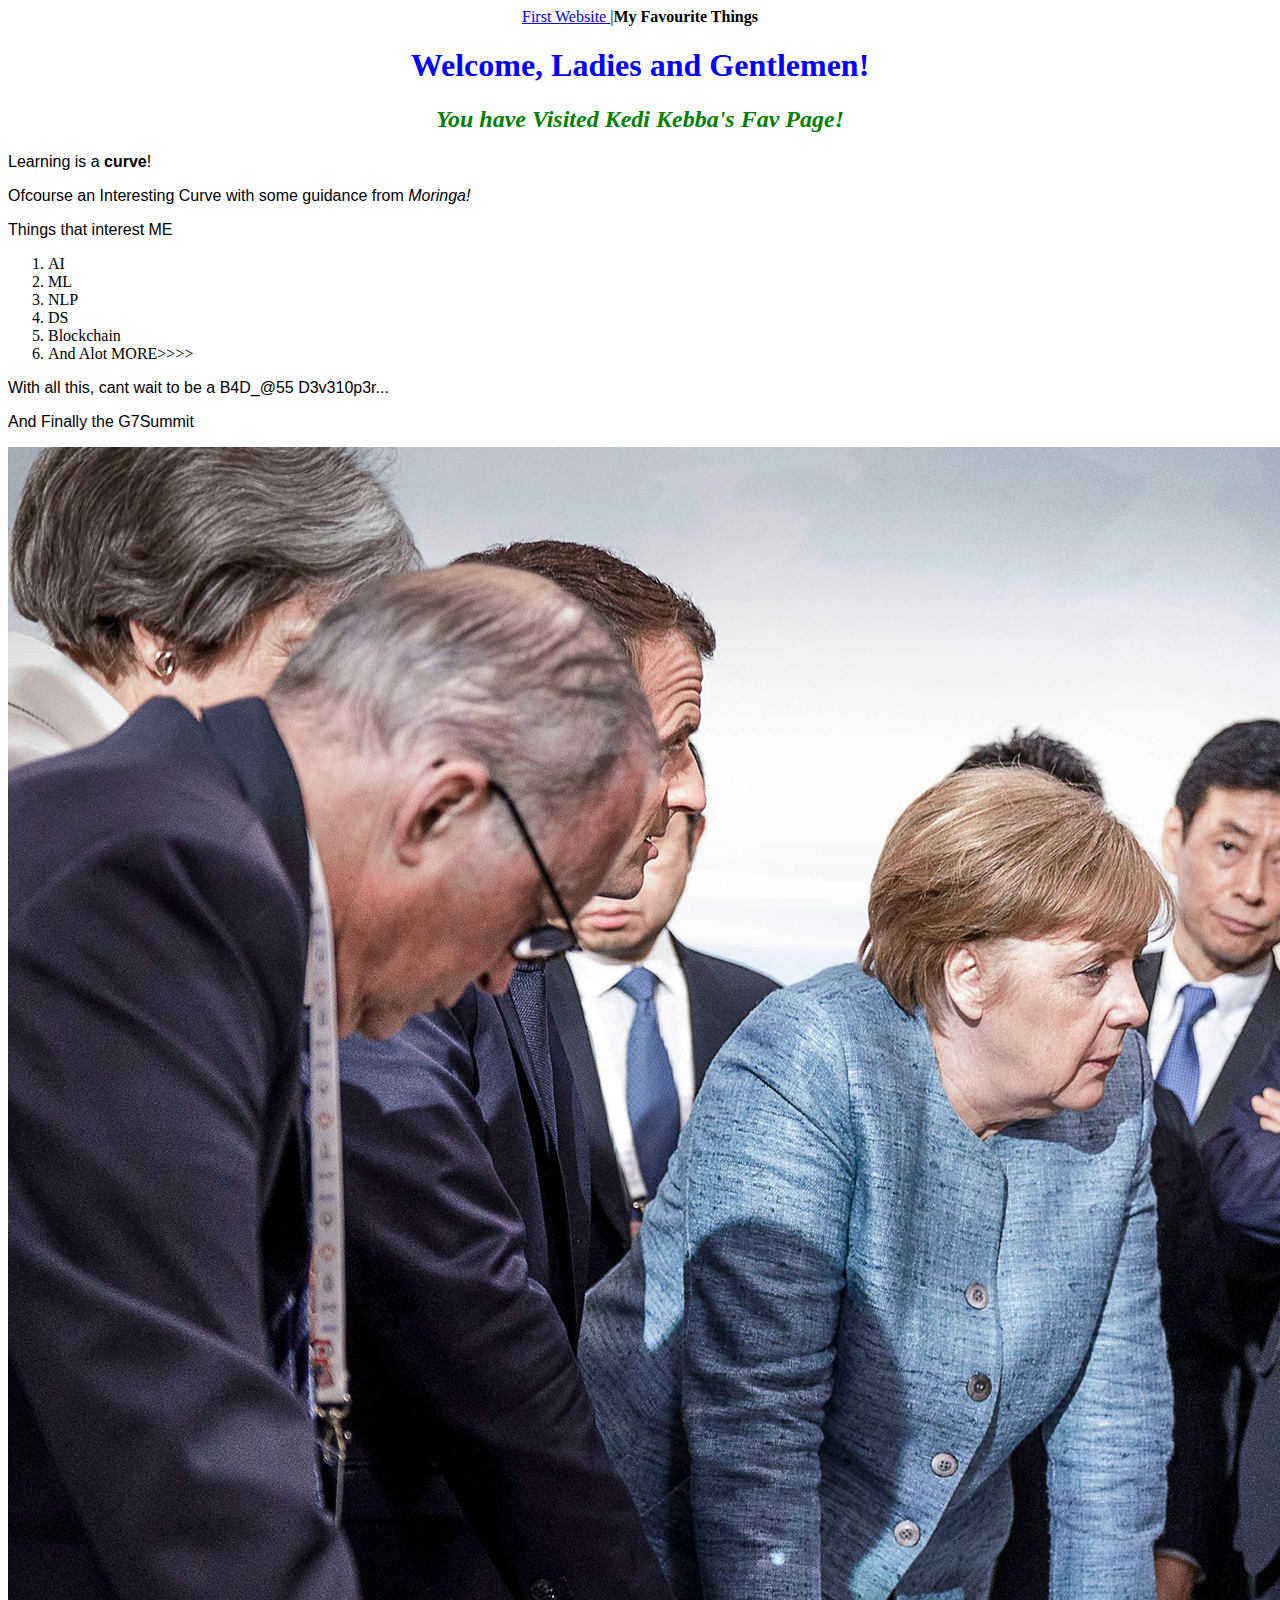
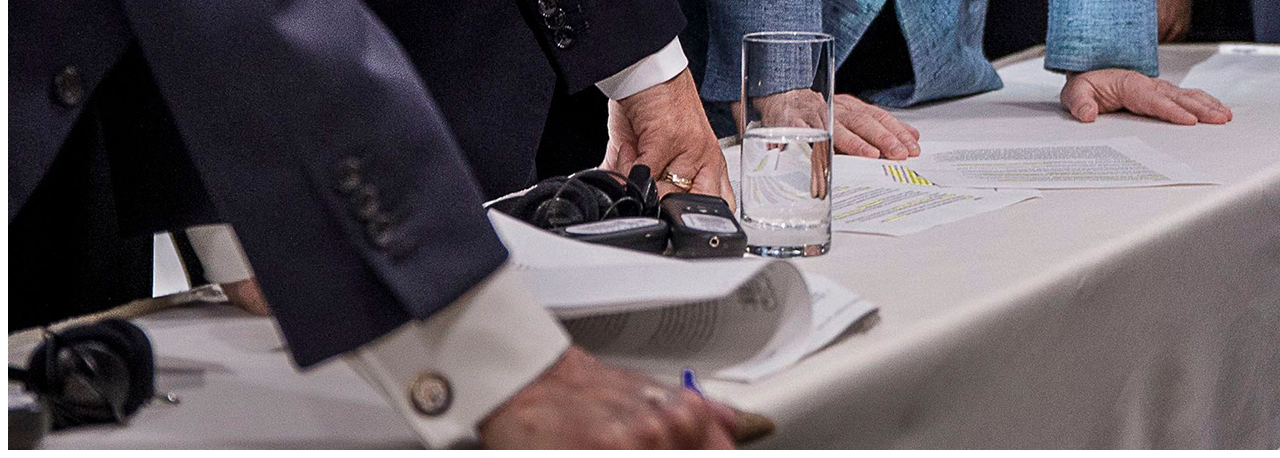
==== my-fav-things.html @ 3b269f10 "edits" ====
<!DOCTYPE! html>
<html>
<head>
  <title>This is my Favourite WebPage!</title>
  <link href="css/styles.css"rel="stylesheet" type="text/css">
</head>
<body>
  <center>
    <a href="my-first-webpage.html" > First Website </a> |<b>My Favourite Things</b>
  </center>
  <h1>Welcome, Ladies and Gentlemen!</h1>
  <h2>You have Visited Kedi Kebba's Fav Page!</h2>
  <p>Learning is a <strong>curve</strong>!</p>
  <p>Ofcourse an Interesting Curve with some guidance from <em>Moringa!</em></p>

  <p>Things that interest ME</p>
  <ol>
    <li>AI</li>
    <li>ML</li>
    <li>NLP</li>
    <li>DS</li>
    <li>Blockchain</li>
    <li>And Alot MORE>>>></li>
  </ol>
  <p>With all this, cant wait to be a B4D_@55 D3v310p3r...</p>
  <p>And Finally the G7Summit</p>
  <img src="images/trump.jpg" alt="The G7 Summit 2018">
</body>
</html>
---- css/styles.css ----
h1{
  color: blue;
  text-align: center;
}
h2{
  color: green;
  font-style: italic;
  text-align: center;
}
p{
  font-family: sans-serif;
}
ul{
  line-height: 40px
}
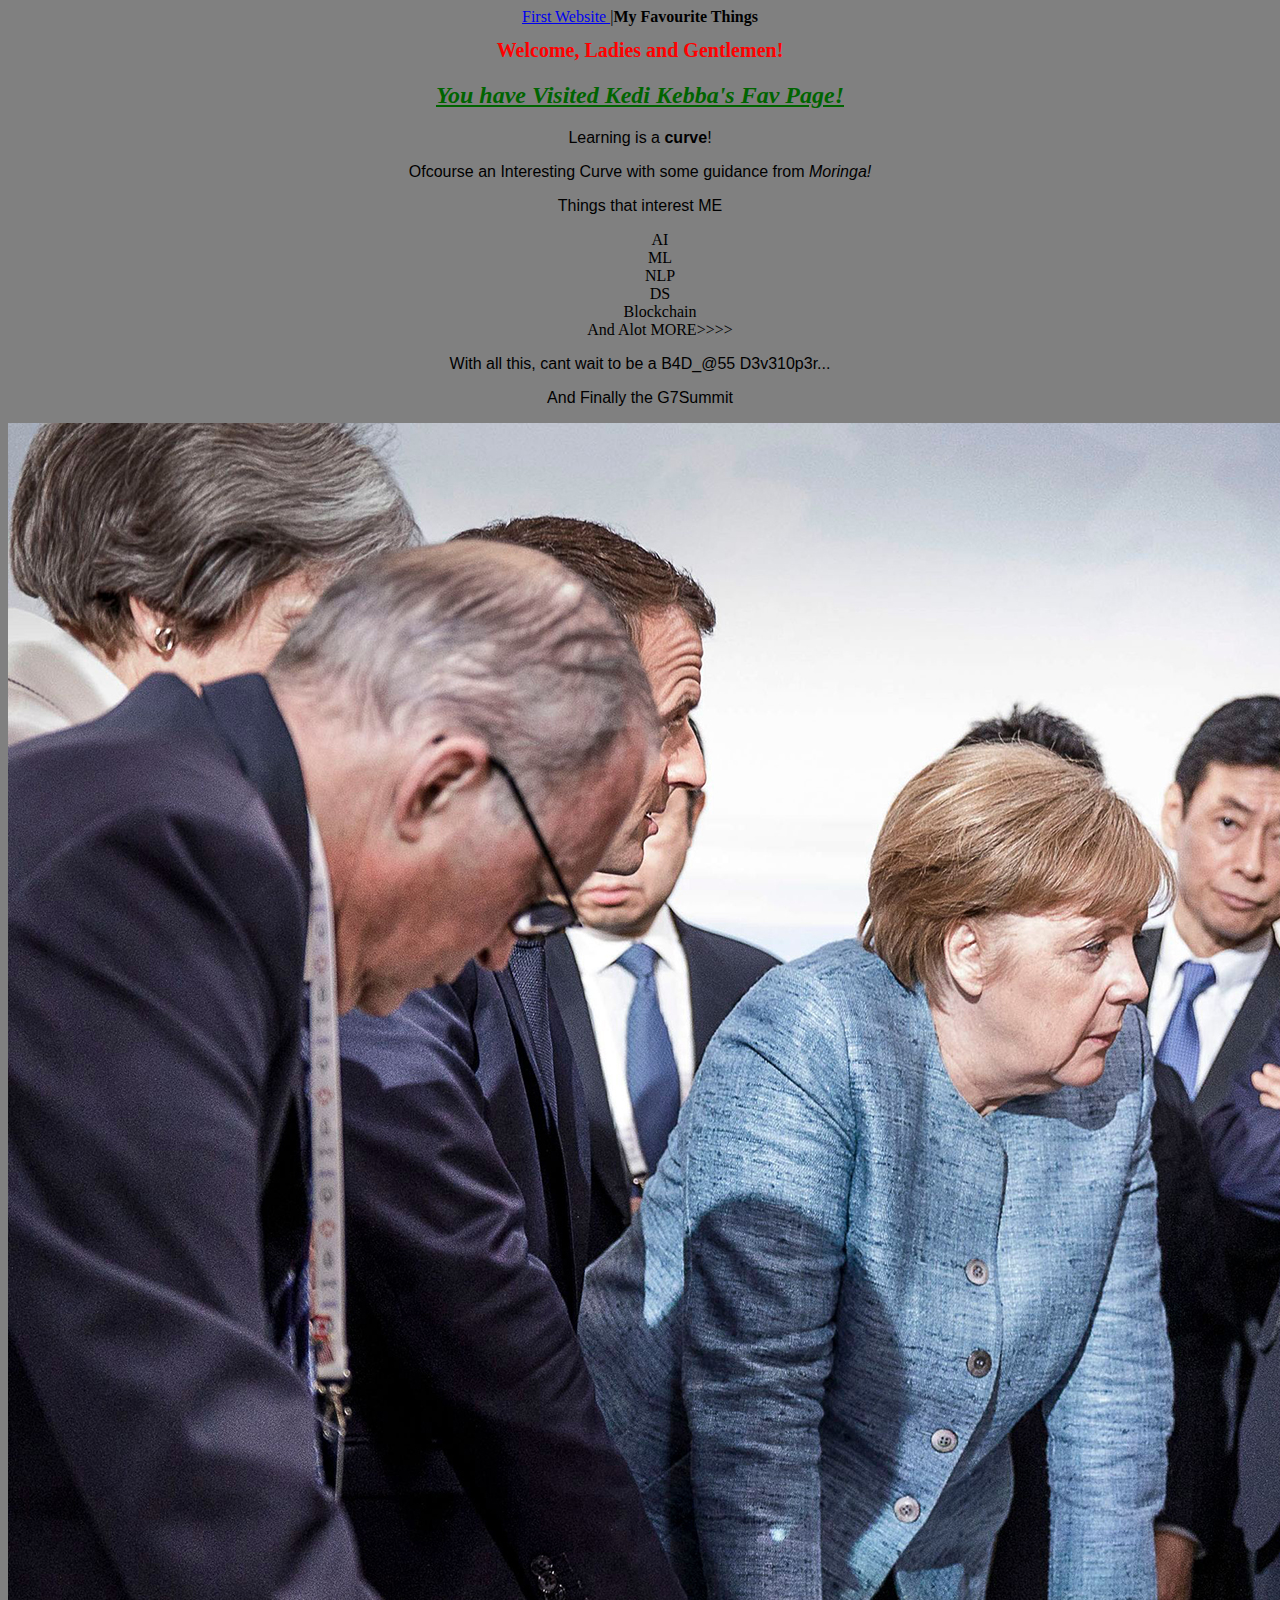
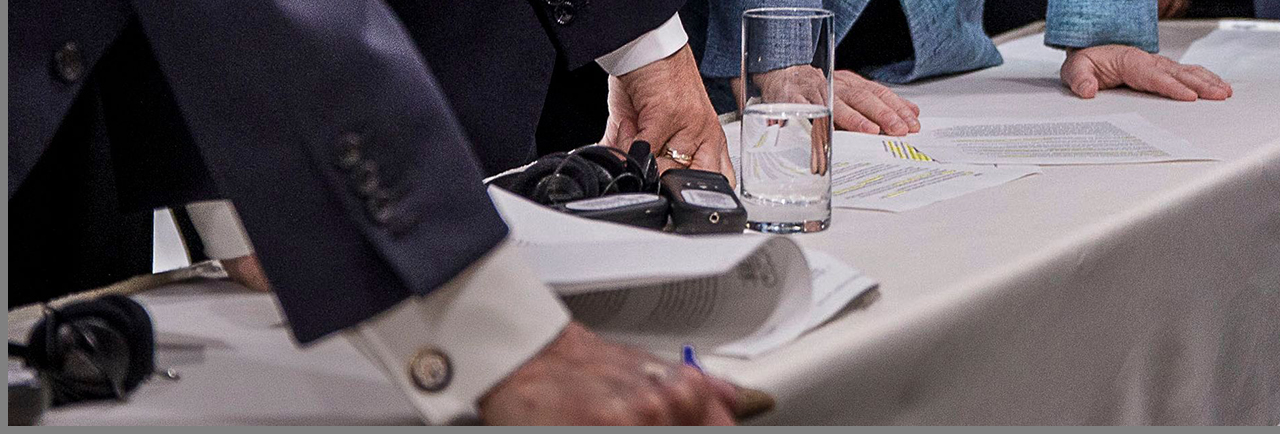
==== commit de7a69fc: "After adding a few styles" ====
--- a/my-fav-things.html
+++ b/my-fav-things.html
@@ -12,7 +12,6 @@
   <h2>You have Visited Kedi Kebba's Fav Page!</h2>
   <p>Learning is a <strong>curve</strong>!</p>
   <p>Ofcourse an Interesting Curve with some guidance from <em>Moringa!</em></p>
-
   <p>Things that interest ME</p>
   <ol>
     <li>AI</li>
--- a/css/styles.css
+++ b/css/styles.css
@@ -1,15 +1,24 @@
+body{
+  background-color: grey;
+}
 h1{
-  color: blue;
+  color: red;
   text-align: center;
+  font-size: 20px;
 }
 h2{
-  color: green;
+  color: darkgreen;
   font-style: italic;
   text-align: center;
+  text-decoration: underline;
 }
 p{
   font-family: sans-serif;
+  text-align: center;
 }
-ul{
-  line-height: 40px
+ol{
+  list-style: none;
 }
+li{
+  text-align: center;
+}
